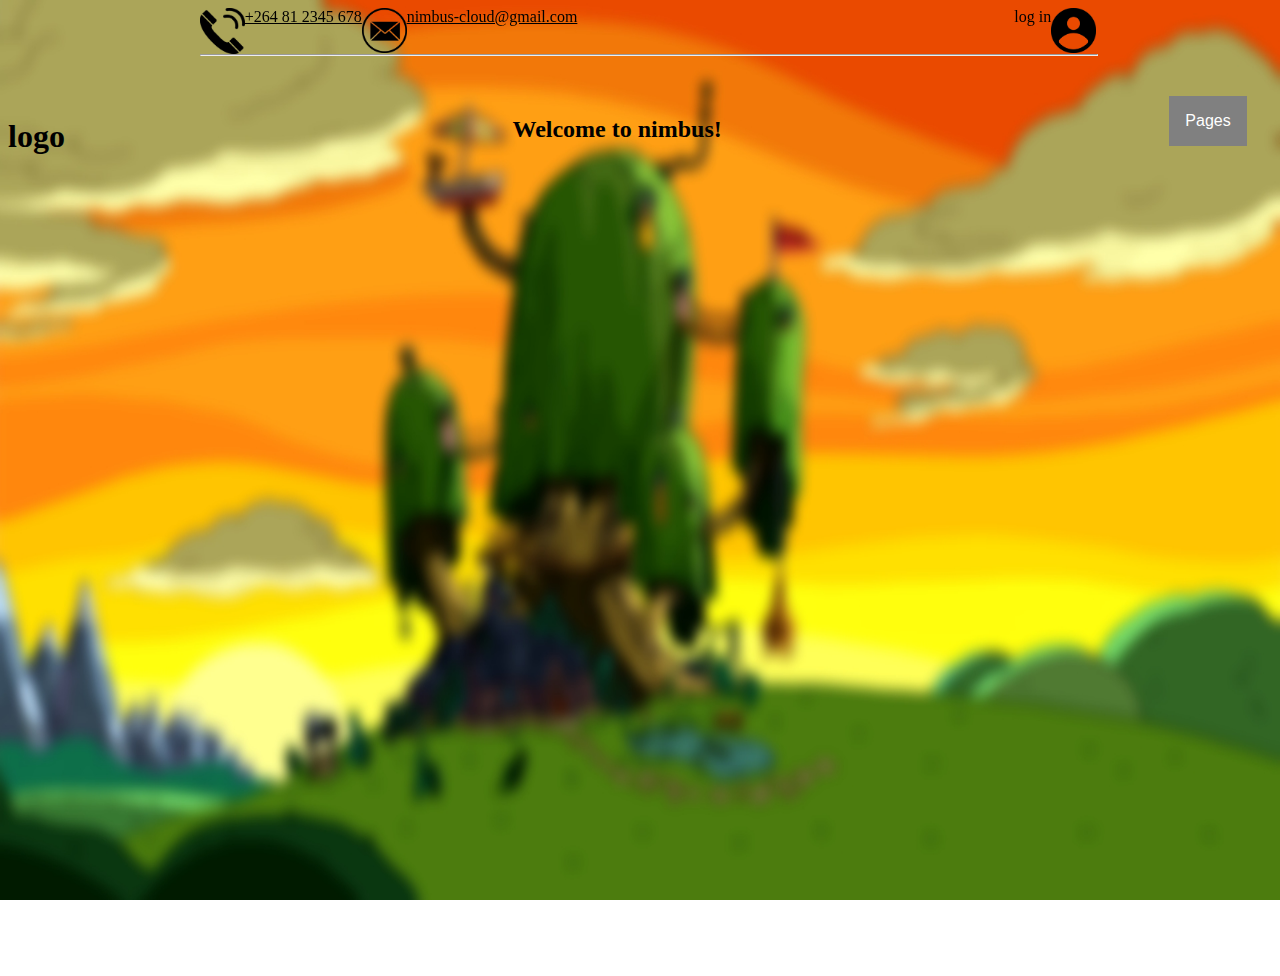
==== index.html @ 490493de "added files" ====
<!DOCTYPE html>
<html>
    <head>
        <title>Home</title>
        <link rel="stylesheet" href="style.css">
        <script src="main.js"></script>
    </head>
    <body>
        <div id="mainPage">
            <div class="headings">
                <div class="features">
                    <a id="phone" href="">
                        <img src="R (1).png">
                        +264 81 2345 678  
                    </a>
                    <a id="email" href="">
                        <img src="R.png">
                        nimbus-cloud@gmail.com
                    </a>
    
                </div>
                <div class="content">
                    <a id="log_in" onclick="log_in()">
                        <img src="R (2).png">
                        log in
                    </a>
                </div>
                <hr style="width: 100%; color: black;">
            </div>
            <div class="page">
                <div class="dropdown" style="float: right;">
                    <button class="dropbtn">Pages</button>
                    <div class="dropdown-content">
                      <a href="#">About Us</a>
                      <a href="#">Contact Us</a>
                      <a href="#">Shop</a>
                    </div>
                </div>
                <div id="logo">
                    <h1>logo</h1>
                </div>
            </div>
            <h2>
                <center>Welcome to nimbus!</center>
            </h2>
        </div>
    </body>
</html>
---- style.css ----
body {
  background-image: url("finn\ and\ jake.jpg");
  background-repeat: no-repeat;
  background-size: 100vw 100vh;
}
#mainPage {
  /*background-image: url("finn\ and\ jake.jpg");
  background-repeat: no-repeat;
  background-size: 1350px 650px;*/
  height: 960px;
}
.headings {
  position: fixed; /*so it floats ontop despite scrolling*/
  min-width:70%;
  max-width: 100%;/*to set a max width, a minimum width is required*/
  padding-left: 15%;
}
.features img {
    float: left;
    width: 3.5vw;
}
.features a {
    float: left;
    color: black;
}
.content img {
    float: right;
    width: 3.5vw;
}
.content a {
    float: right;
    color: black;
}
.content:hover {
    cursor: pointer;
}
.dropdown {
  position: relative;
  padding-right: 2%;
  display: inline-block;
  }
  
  .dropdown-content {
    display: none;
    position: absolute;
    background-color: #f1f1f1;
    min-width: 160px;
    box-shadow: 0px 8px 16px 0px rgba(0,0,0,0.2);
    z-index: 1;
  }
  .dropbtn {
    background-color: grey;
    color: white;
    padding: 16px;
    font-size: 16px;
    border: none;
  }
  .dropdown-content a {
    color: black;
    padding: 12px 16px;
    text-decoration: none;
    display: block;
  }
  .dropdown-content a:hover {background-color: #ddd;}

.dropdown:hover .dropdown-content {display: block;}

.dropdown:hover .dropbtn {background-color: #3e8e41;}
.page {
  padding-top: 7%;
}
#logo {
  float: left;
}
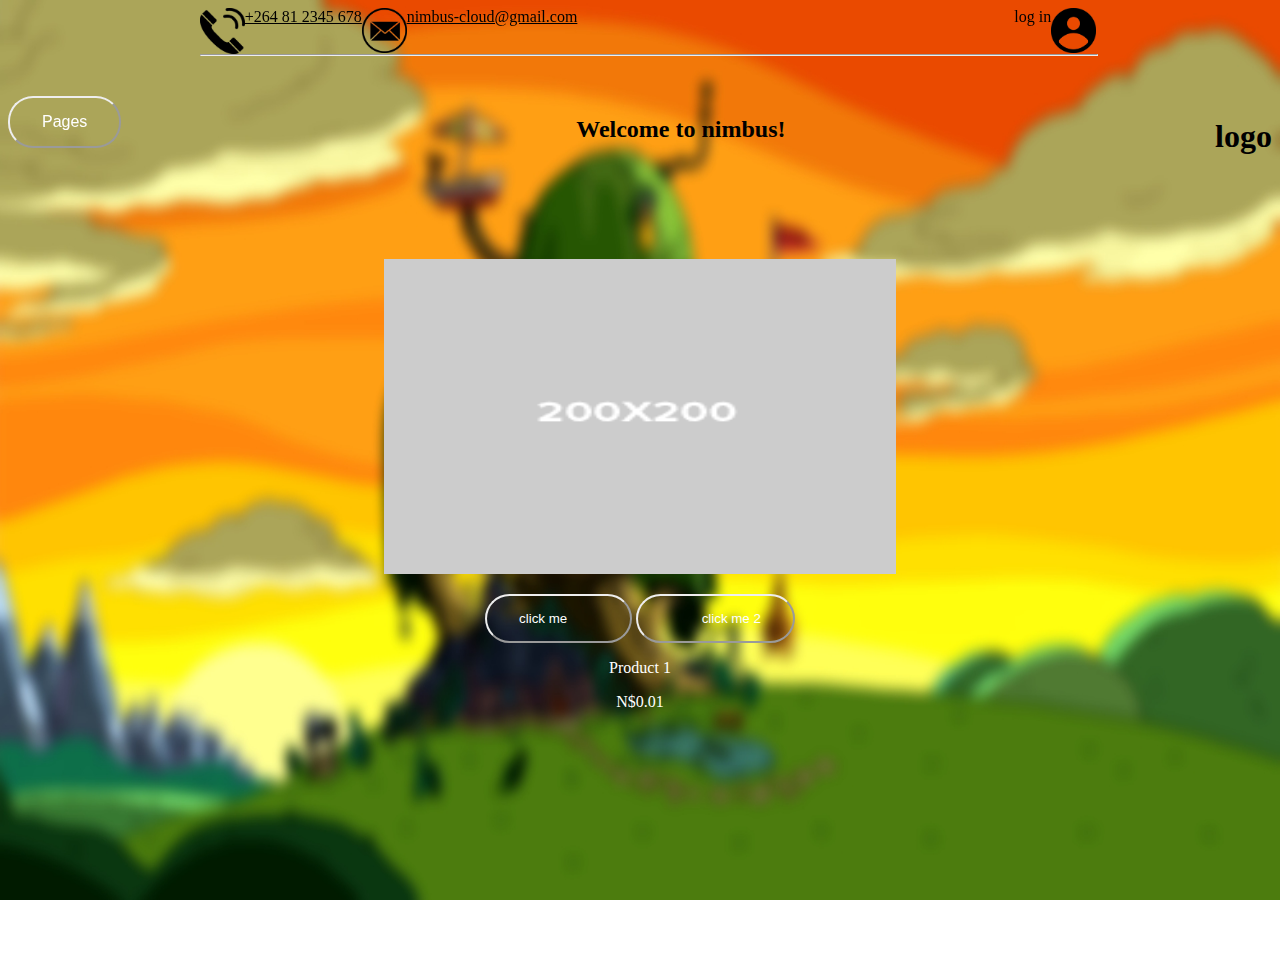
==== commit cf29bf25: "slideshow js; added images;" ====
--- a/index.html
+++ b/index.html
@@ -1,48 +1,62 @@
-<!DOCTYPE html>
-<html>
-    <head>
-        <title>Home</title>
-        <link rel="stylesheet" href="style.css">
-        <script src="main.js"></script>
-    </head>
-    <body>
-        <div id="mainPage">
-            <div class="headings">
-                <div class="features">
-                    <a id="phone" href="">
-                        <img src="R (1).png">
-                        +264 81 2345 678  
-                    </a>
-                    <a id="email" href="">
-                        <img src="R.png">
-                        nimbus-cloud@gmail.com
-                    </a>
-    
-                </div>
-                <div class="content">
-                    <a id="log_in" onclick="log_in()">
-                        <img src="R (2).png">
-                        log in
-                    </a>
-                </div>
-                <hr style="width: 100%; color: black;">
-            </div>
-            <div class="page">
-                <div class="dropdown" style="float: right;">
-                    <button class="dropbtn">Pages</button>
-                    <div class="dropdown-content">
-                      <a href="#">About Us</a>
-                      <a href="#">Contact Us</a>
-                      <a href="#">Shop</a>
-                    </div>
-                </div>
-                <div id="logo">
-                    <h1>logo</h1>
-                </div>
-            </div>
-            <h2>
-                <center>Welcome to nimbus!</center>
-            </h2>
-        </div>
-    </body>
+<!DOCTYPE html>
+<html>
+    <head>
+        <title>Home</title>
+        <link rel="stylesheet" href="style.css">
+        
+    </head>
+    <body>
+        <div id="mainPage">
+            <div class="headings">
+                <div class="features">
+                    <a id="phone" href="">
+                        <img src="R (1).png">
+                        +264 81 2345 678  
+                    </a>
+                    <a id="email" href="">
+                        <img src="R.png">
+                        nimbus-cloud@gmail.com
+                    </a>
+    
+                </div>
+                <div class="content">
+                    <a id="log_in" onclick="log_in()">
+                        <img src="R (2).png">
+                        log in
+                    </a>
+                </div>
+                <hr style="width: 100%; color: black;">
+            </div>
+            <div class="page">
+                <div class="dropdown" style="float: left;">
+                    <button class="dropbtn">Pages</button>
+                    <div class="dropdown-content">
+                      <a href="#">About Us</a>
+                      <a href="#">Contact Us</a>
+                      <a href="#">Shop</a>
+                    </div>
+                </div>
+                <div id="logo">
+                    <h1>logo</h1>
+                </div>
+            </div>
+            <h2>
+                <center>Welcome to nimbus!</center>
+            </h2>
+
+            <div id="slideshow" style="padding-top: 6%;">
+                <div id="image-bckgrnd">
+                    <div id="images" style="position: relative;"></div>
+                </div>
+                <div id="next-previous">
+                    <button onclick="prvous()" style="/*padding-top: -1px; float: left;*/ padding-right: 5%;">click me</button>
+                    <button onclick="next()" style="/*padding-top: -1px; float: right;*/ padding-left: 5%;">click me 2</button>
+                </div>
+                
+                <p id="itemId" style="color: white;">Product 1</p>
+                <p id="itemPrice" style="color: white;">N$0.01</p>
+            </div>
+        </div>
+        <script src="main.js"></script>
+    </body>
 </html>--- a/style.css
+++ b/style.css
@@ -1,74 +1,98 @@
-body {
-  background-image: url("finn\ and\ jake.jpg");
-  background-repeat: no-repeat;
-  background-size: 100vw 100vh;
-}
-#mainPage {
-  /*background-image: url("finn\ and\ jake.jpg");
-  background-repeat: no-repeat;
-  background-size: 1350px 650px;*/
-  height: 960px;
-}
-.headings {
-  position: fixed; /*so it floats ontop despite scrolling*/
-  min-width:70%;
-  max-width: 100%;/*to set a max width, a minimum width is required*/
-  padding-left: 15%;
-}
-.features img {
-    float: left;
-    width: 3.5vw;
-}
-.features a {
-    float: left;
-    color: black;
-}
-.content img {
-    float: right;
-    width: 3.5vw;
-}
-.content a {
-    float: right;
-    color: black;
-}
-.content:hover {
-    cursor: pointer;
-}
-.dropdown {
-  position: relative;
-  padding-right: 2%;
-  display: inline-block;
-  }
-  
-  .dropdown-content {
-    display: none;
-    position: absolute;
-    background-color: #f1f1f1;
-    min-width: 160px;
-    box-shadow: 0px 8px 16px 0px rgba(0,0,0,0.2);
-    z-index: 1;
-  }
-  .dropbtn {
-    background-color: grey;
-    color: white;
-    padding: 16px;
-    font-size: 16px;
-    border: none;
-  }
-  .dropdown-content a {
-    color: black;
-    padding: 12px 16px;
-    text-decoration: none;
-    display: block;
-  }
-  .dropdown-content a:hover {background-color: #ddd;}
-
-.dropdown:hover .dropdown-content {display: block;}
-
-.dropdown:hover .dropbtn {background-color: #3e8e41;}
-.page {
-  padding-top: 7%;
-}
-#logo {
-  float: left;
+
+body {
+  background-image: url("finn\ and\ jake.jpg");
+  background-repeat: no-repeat;
+  background-size: 100vw 100vh;
+  text-align: center;
+}
+#images {
+  width: 40vw;
+  height: 35vh;
+  margin: 20px;
+  background-image: url("200x200.png");
+  background-repeat: no-repeat;
+  background-size: 40vw 35vh;
+  margin: 20px auto;
+}
+#mainPage {
+  /*background-image: url("finn\ and\ jake.jpg");
+  background-repeat: no-repeat;
+  background-size: 1350px 650px;*/
+  height: 960px;
+}
+.headings {
+  position: fixed; /*so it floats ontop despite scrolling*/
+  min-width:70%;
+  max-width: 100%;/*to set a max width, a minimum width is required*/
+  padding-left: 15%;
+}
+.features img {
+    float: left;
+    width: 3.5vw;
+}
+.features a {
+    float: left;
+    color: black;
+}
+.content img {
+    float: right;
+    width: 3.5vw;
+}
+.content a {
+    float: right;
+    color: black;
+}
+.content:hover {
+    cursor: pointer;
+}
+.dropdown {
+  position: relative;
+  padding-right: 2%;
+  display: inline-block;
+  }
+  
+  .dropdown-content {
+    display: none;
+    position: absolute;
+    background-color: #f1f1f1;
+    min-width: 50vw;
+    box-shadow: 0px 8px 16px 0px rgba(0,0,0,0.2);
+    z-index: 1;
+  }
+  .dropbtn {
+    background-color: grey;
+    color: white;
+    padding: 16px;
+    font-size: 16px;
+    border: none;
+  }
+  .dropdown-content a {
+    color: black;
+    padding: 12px 16px;
+    text-decoration: none;
+    display: block;
+  }
+  .dropdown-content a:hover {background-color: #ddd;}
+
+.dropdown:hover .dropdown-content {display: block;}
+
+.dropdown:hover .dropbtn {background-color: #3e8e41;}
+.page {
+  padding-top: 7%;
+}
+#mainPage button {
+  background-color: transparent;
+  background-repeat: no-repeat;
+  border: 2px;
+  border-style: outset;
+  border-radius: 25px;
+  color: white;
+  cursor: pointer;
+  /*outline: none;*/
+  padding: 15px 32px;
+  text-align: center;
+  
+}
+#logo {
+  float: right;
 }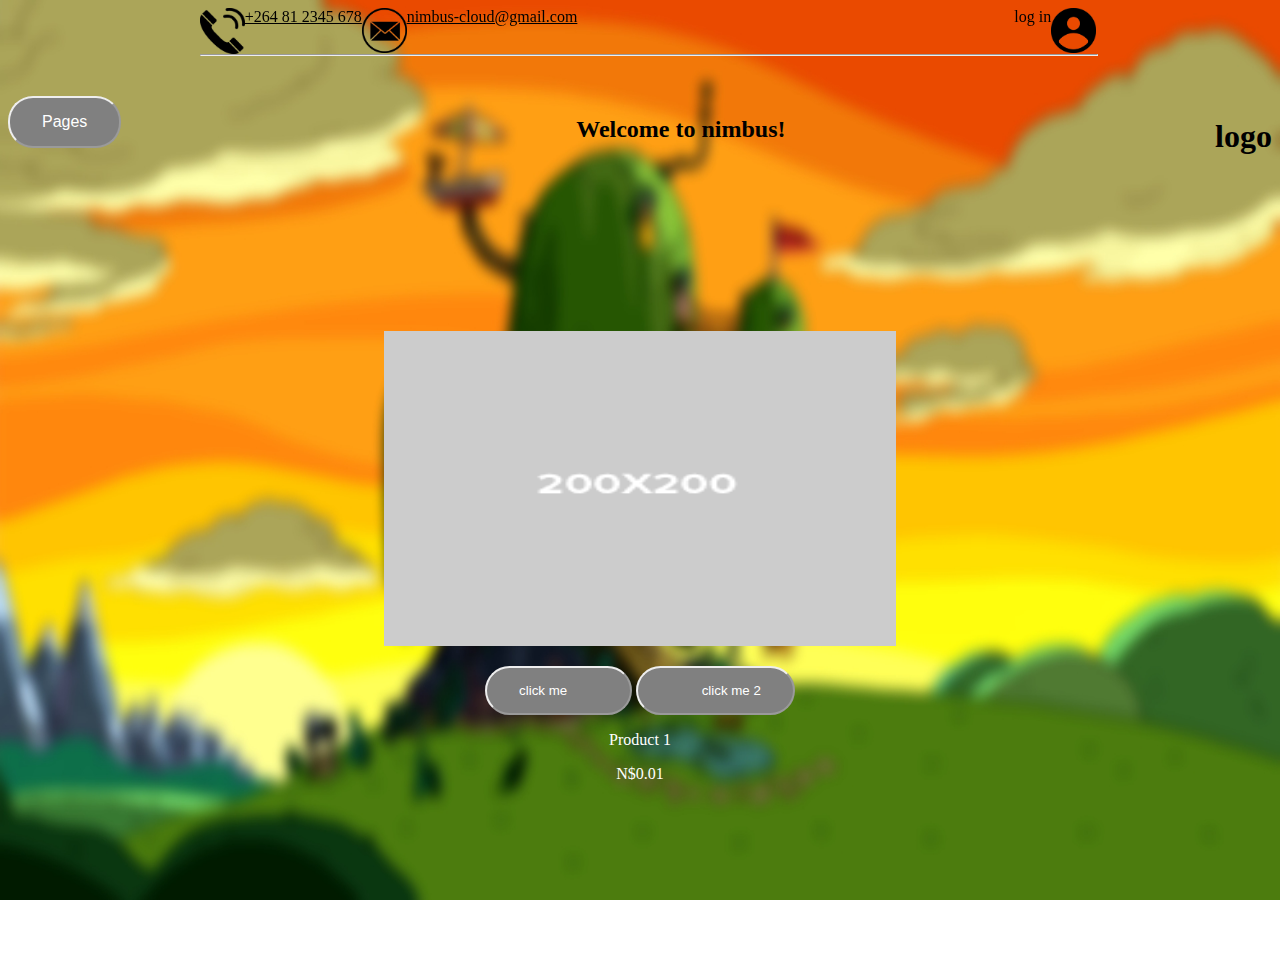
==== commit 39943008: "update desktop site" ====
--- a/index.html
+++ b/index.html
@@ -43,7 +43,10 @@
             <h2>
                 <center>Welcome to nimbus!</center>
             </h2>
-
+            <br />
+            <br />
+            <br />
+            <br />
             <div id="slideshow" style="padding-top: 6%;">
                 <div id="image-bckgrnd">
                     <div id="images" style="position: relative;"></div>
--- a/style.css
+++ b/style.css
@@ -81,7 +81,8 @@
   padding-top: 7%;
 }
 #mainPage button {
-  background-color: transparent;
+  /*background-color: transparent;*/
+  background-color: gray;
   background-repeat: no-repeat;
   border: 2px;
   border-style: outset;
